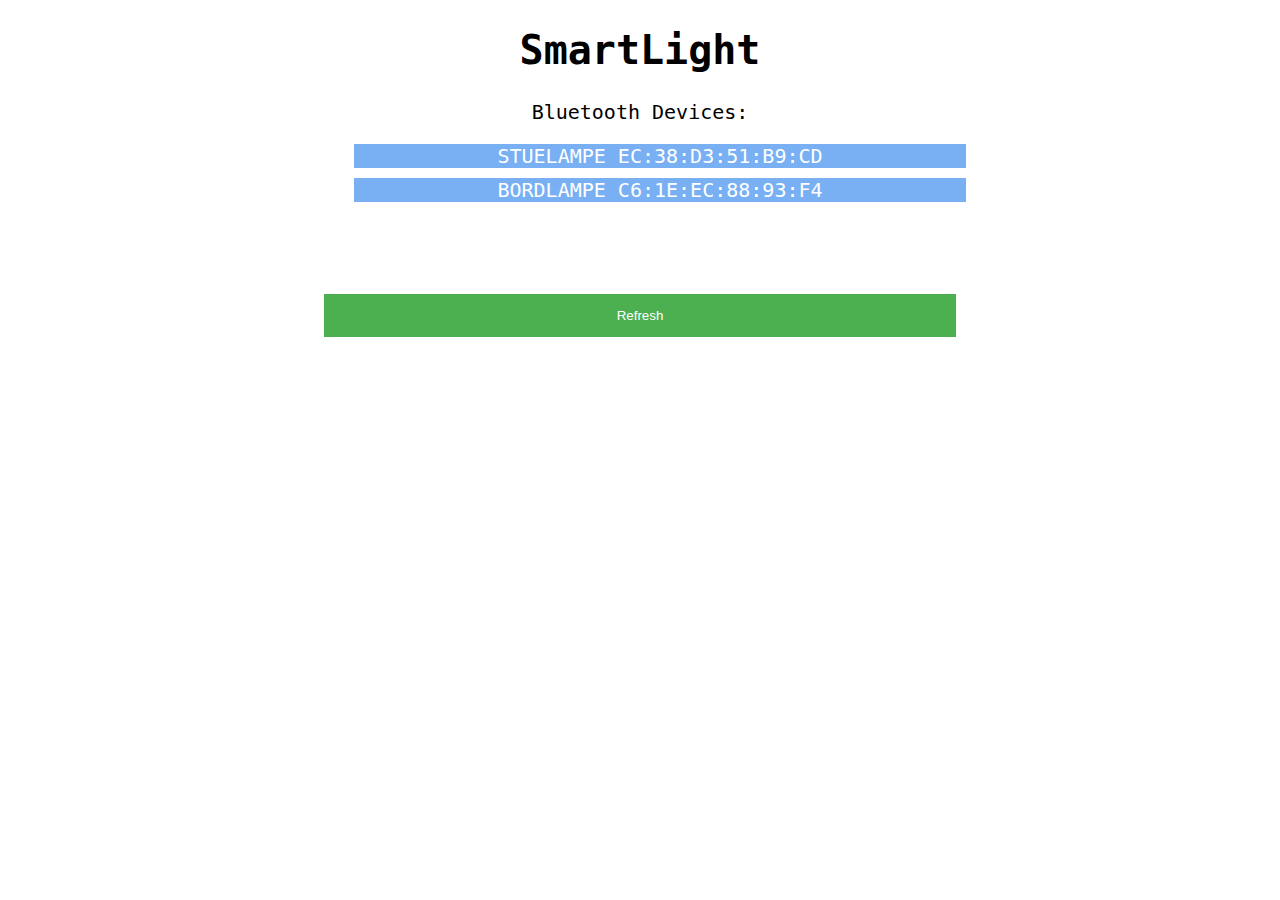
==== connect_refresh.html @ 2bb3eafa "new" ====
<!DOCTYPE html>

<html lang="en" xmlns="http://www.w3.org/1999/xhtml">
<head>
    <meta charset="utf-8" />
    <meta name="format-detection" content="telephone=no" />
    <meta http-equiv="Content-Type" content="text/html; charset=UTF-8" />
    <meta name="viewport" content="width=device-width, initial-scale=1">

    <link rel="stylesheet" type="text/css" href="CSS/style.css">

    <script type="text/javascript" src="cordova.js"></script>
    <script type="text/javascript" src="js/index.js"></script>

    <title>Connect</title>
</head>

<body onload="onLoad()">
    
        <div id="text" class="container">
            <h1>SmartLight</h1>
			<div>Bluetooth Devices: </div>
        
		
        
            
             <ul id="text">
				<li id="list" onclick="window.location.href = 'login.html';"> STUELAMPE EC:38:D3:51:B9:CD </li>
				<li id="list" onClick="window.location.href = 'login.html';"> BORDLAMPE C6:1E:EC:88:93:F4 </li>

			</ul>
			
           <br /><br /> <br />

       
            <button id="b" onClick="window.location.href = 'connect.html';">Refresh</button>

            <br />
            
        </div>
		
    
</body>
</html>
---- CSS/style.css ----
body {
    background-color: white;
}

#b {
    background-color: #4CAF50;
    color: white;
    border: none;
    cursor: pointer;
    display: block;
    text-align: center;
    padding: 14px 0;
    margin: auto;
    width: 50%;
}

#b_1 {
    text-align: center;
    background-color: #4CAF50;
    color: white;
    padding: 14px 20px;
    margin: 0 auto;
    border: none;
    cursor: pointer;
    width: 40%;
    display: block;
    
}



#b_2 {

    background-color: #4CAF50;
    color: white;
    padding: 14px 20px;
    margin: 8px 0;
    border: none;
    cursor: pointer;
    width: 40%;
}

#b_2_div{
    text-align: center;
    padding: 10px 0;
    margin: 0 auto;
    width: 100%;
}


#b_3 {

    background-color: #138F56;
    color: white;
    padding: 14px 20px;
    margin: 8px 0;
    border: none;
    cursor: pointer;
    width: 40%;
}

#text {
    font-family: monospace;
    font-size: 20px;
    color: black;
    text-align: center;
}

input[type=tel] {
    background-color: #78b0f3;
    border: none;
    padding: 10px;
    margin: 0 auto;
}

input[type=password] {
    background-color: #78b0f3;
    border: none;
    padding: 10px;
    margin: 0 auto;
}

li {
    list-style-type: none;
    background-color: #78b0f3;
    color: white;
    padding: initial;
    border: none;
    width: 50%;
    margin: auto;
    margin-bottom: 10px;
}

#note {
    font-family: monospace;
    font-size: 12px;
    color: black;
    text-align: center;
}


#list {
list-style-type: none;
    background-color: #78b0f3;
    color: white;
    padding: initial;
    border: none;
    width: 50%;
    margin: auto;
    margin-bottom: 10px;
	cursor: pointer;
}
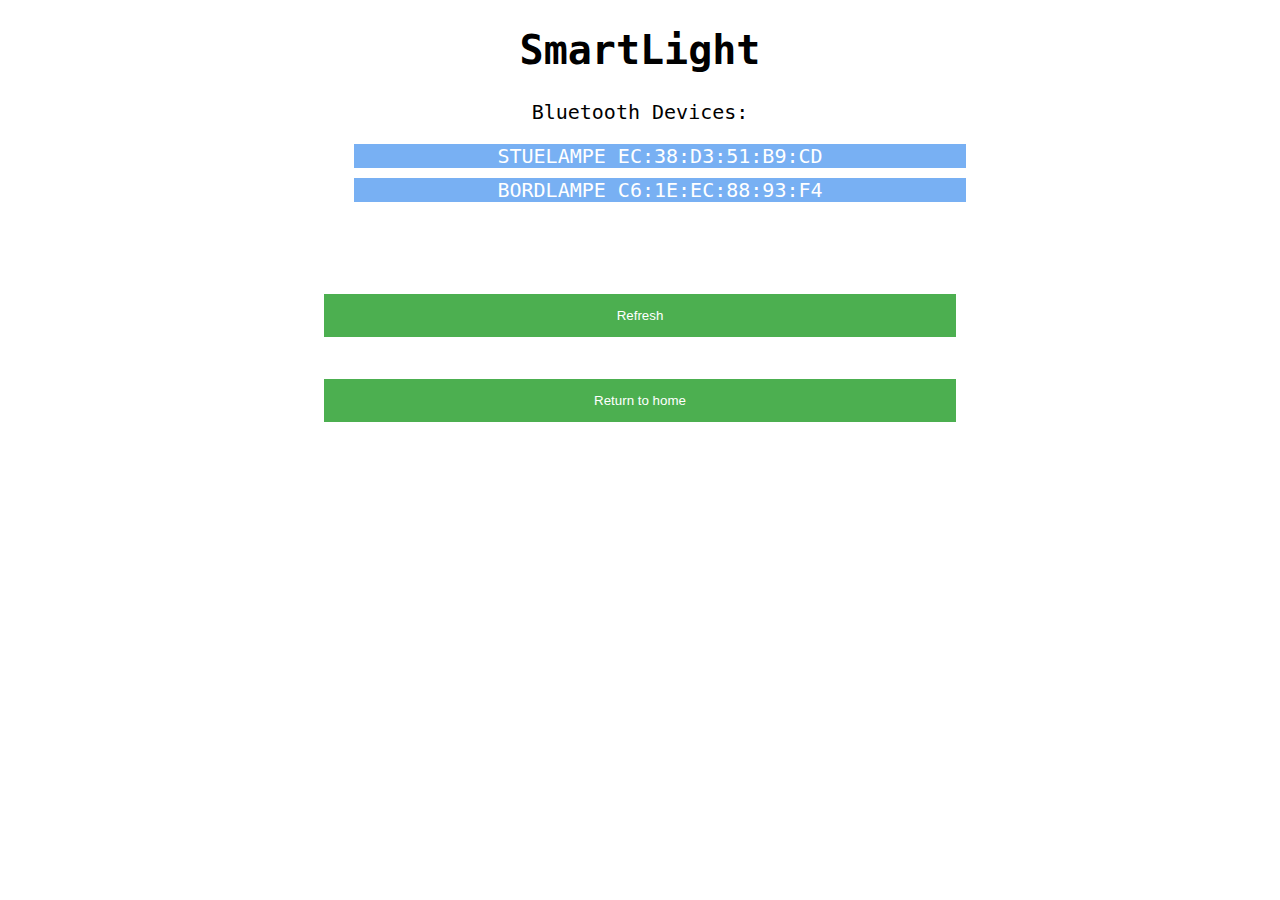
==== commit 6b10af0d: "final" ====
--- a/connect_refresh.html
+++ b/connect_refresh.html
@@ -39,6 +39,10 @@
             
         </div>
 		
+			<br />
+			<button id="b" onClick="window.location.href = 'index.html';">Return to home</button>
+			<br />
+		
     
 </body>
 </html>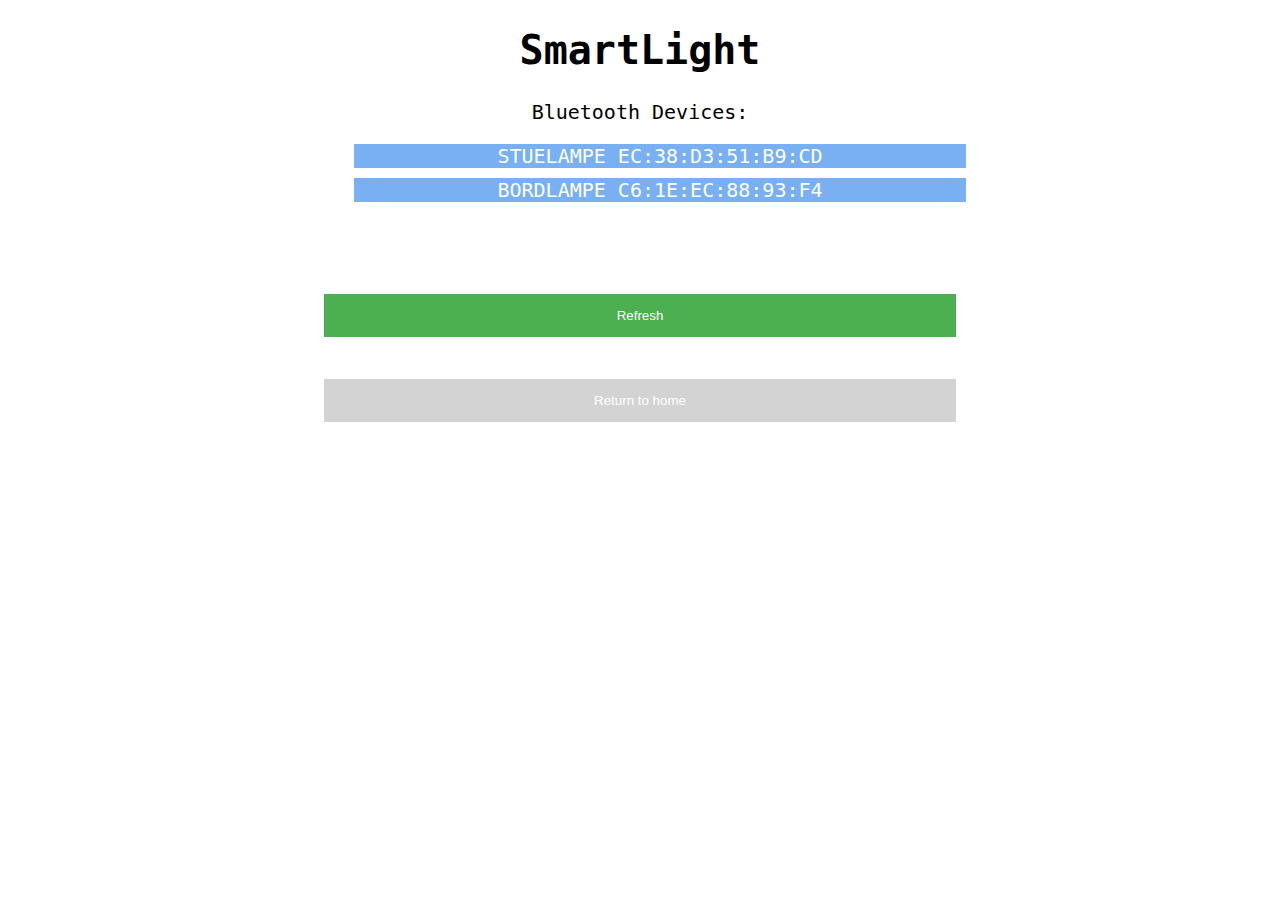
==== commit 720a80a0: "update final" ====
--- a/connect_refresh.html
+++ b/connect_refresh.html
@@ -40,7 +40,7 @@
         </div>
 		
 			<br />
-			<button id="b" onClick="window.location.href = 'index.html';">Return to home</button>
+			<button id="b_4" onClick="window.location.href = 'index.html';">Return to home</button>
 			<br />
 		
     
--- a/CSS/style.css
+++ b/CSS/style.css
@@ -59,6 +59,18 @@
     width: 40%;
 }
 
+#b_4 {
+    background-color: #D3D3D3;
+    color: white;
+    border: none;
+    cursor: pointer;
+    display: block;
+    text-align: center;
+    padding: 14px 0;
+    margin: auto;
+    width: 50%;
+}
+
 #text {
     font-family: monospace;
     font-size: 20px;
